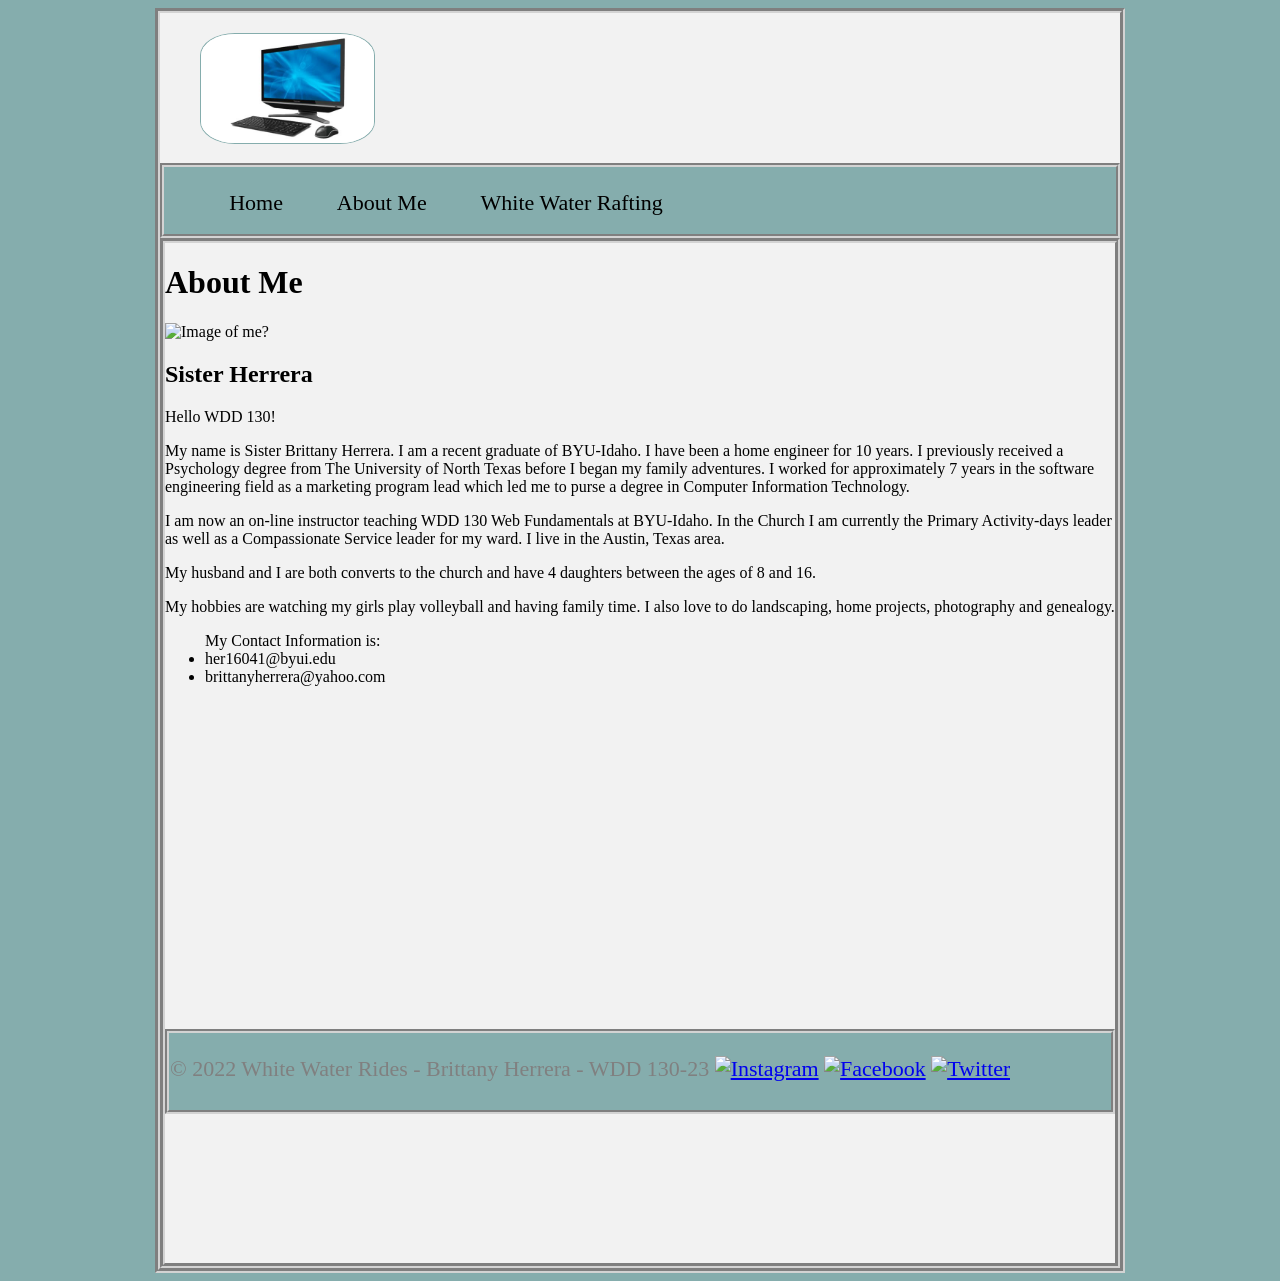
==== aboutme/index.html @ 3e1ce1b5 "chånge" ====
<!DOCTYPE html>
<html lang="en">
  <head>
    <title>White Water Rafting</title>
    <meta charset="utf-8" />
    <meta name="viewport" content="width=device-width, initial-scale=1" />
    <link rel="stylesheet" href="styles/aboutme.css" />
  </head>

  <body>
    <div id="content">
      <header>
        <div class="logo-box">
          <img alt="wdd130" src="images/download (8).jpeg">
           
          
        </div>
        <nav>
          <ul>
            <li><a href="/index.html">Home</a></li>
            <li><a href="/aboutme/index.html">About Me</a></li>
            <li><a href="/wwr/index.html">White Water Rafting</a></li>
          </ul>
        </nav>
      </header>
      <main>
   
      <div id="contentaboutme">
        
            <!-- Your code goes here -->
        <h1>About Me</h1>
      <img alt="Image of me?" src="https://cdn.glitch.com/f24b99c4-9a6f-44a2-85b4-e62d9feb5cd1%2FIMG_5135.PNG?v=1631737833513">
        <h2>Sister Herrera</h2>
        
        <p>Hello WDD 130!</p>
      <p>
        My name is Sister Brittany Herrera. I am a recent graduate of BYU-Idaho. I have been a home engineer for 10 years. I previously received a Psychology degree from The University of North Texas before I began my family adventures. I worked for approximately 7 years in the software engineering field as a marketing program lead which led me to purse a degree in Computer Information Technology. <p>
      
      </p><p>
      
      I am now an on-line instructor teaching WDD 130 Web Fundamentals at BYU-Idaho.

In the Church I am currently the Primary Activity-days leader as well as a Compassionate Service leader for my ward. I live in the Austin, Texas area. <p>
      
      </p><p>My husband and I are both converts to the church and have 4 daughters between the ages of 8 and 16.

      </p><p>
      
      My hobbies are watching my girls play volleyball and having family time. I also love to do landscaping, home projects, photography and genealogy.
      </p><ul>
      
      
My Contact Information is:
      <li>her16041@byui.edu</li>
      <li>brittanyherrera@yahoo.com</li>
      </ul></p>
 
    <div id="stuff"></div>
    <footer>
     <div id="bottom">
      

      <div class="social"> <p>
        &copy; 2022 White Water Rides - Brittany Herrera - WDD 130-23
     
      
        <a href="https://www.instagram.com/">
          <img
            src="https://cdn.glitch.me/f24b99c4-9a6f-44a2-85b4-e62d9feb5cd1%2Finstagram.jpeg?v=1634143388275"
            alt="Instagram"
        /></a>
        <a href="https://www.facebook.com">
          <img
            src="https://cdn.glitch.me/f24b99c4-9a6f-44a2-85b4-e62d9feb5cd1%2Fdownload%20(2).jpeg?v=1634144068534"
            alt="Facebook"
        /></a>
        <a href="https://www.twitter.com">
          <img
            src="https://cdn.glitch.me/f24b99c4-9a6f-44a2-85b4-e62d9feb5cd1%2Ftwitter.jpeg?v=1634143391971"
            alt="Twitter"
        /></a>
    
      </p>
     
    
  
     </footer>
    </div>
  </main>
</div>

<!-- footer info here -->
</body>
</html>
---- aboutme/styles/aboutme.css ----
@keyframes mymove {
    from {left: 0px;}
    to {left: 600px;}
  }
  .logo-box {
    height: 150px;
  }
  
  .logo-box img {
    margin-left: 40px;
    margin-top: 20px;
    border: 1px #85adad solid;
    border-radius: 20%;
    
   
    
  }
  .banner-box {
    height: 30px;
  }
  .banner-box img {
    width: 100%;
    height: 250px;
  }
  
  #bio img {
    float: left;
    margin: 0px 15px 15px 0px;
  }
  #bio h1,
  h2 {
    text-align: left;
     font-family: Georgia, Amaranth, serif; 
  }
  p {
    font-family: Times New Roman, Amaranth, serif;
  }
  nav {
    background-color: #85adad;
    font-size: 22px;
    height: 65px;
    padding: 1px;
    border-style: groove;
     color: grey;
      
      border-width: 4px;
      border-style: groove;
      border-color: lightgrey;
  }
  nav ul li {
    list-style: none;
    display: inline;
    padding: 1.1em;
    width: 40px;
  }
  nav a {
    color: black;
    text-decoration: none;
  }
  nav a:hover {
    background-color: white;
    color: grey;
    border-radius: 25px;
    border: 2px solid grey;
    padding: 4px;
    width: 150px;
    height: 150px;
  }
  .p {
    margin: 10px;
  }
  #bottom {
    background-color: #85adad;
    font-size: 22px;
    height: 75px;
    padding: 1px;
    border-style: groove;
     color: grey;
      
      border-width: 4px;
      border-style: groove;
      border-color: lightgrey;
  }
  #contentbio {
    line-height: 20px;
  }
  #content {
    max-width: 960px;
    margin: 0 auto;
    background-color: #f2f2f2;
    
   border-style: groove;
      border-color: grey;
      
      border-width: 5px;
      border-style: groove;
      border-color: lightgrey;
          
  
  }      
  
  #stuff {
    height: 327px;
  }
  #contentaboutme {
    max-width: 960px;
    margin: 0 auto;
    background-color: #f2f2f2;
    
   border-style: groove;
      border-color: grey;
      
      border-width: 5px;
      border-style: groove;
      border-color: lightgrey;
      height: 1020px;
  }
  body {
    background-color: #85adad;
    font-family: Georgia, Amaranth, serif
  }
  .logo-box img {
    width: 18%;
  }
  .home-grid {
    display: grid;
    grid-template-columns: 1fr 1fr 1fr 1fr;
    grid-template-rows: 200px 250px 250px 100px 100px 245px 140px;
    grid-gap: 10px;
  }
  
  .home-headline-1 {
    grid-column: 1/5;
    grid-row: 1/2;
    background-color: #85adad;
    height: 65px;
    margin-top: 215px;
   font-family: Amaranth, serif, ariel; 
     border-color: grey;
      text-align: center;
      border-width: 4px;
      border-style: groove;
      border-color: lightgrey;
  
  }
  .home-headline-1 h2 {
    margin-left: 1.5em;
    margin-bottom: 1em;
    font-family: Amaranth, serif, ariel; 
  }
  .home-right-img {
    grid-column: 3/5;
    grid-row: 2/4;
    width: 90%;
    margin-top: 110px;
    margin-left: 5px;
    box-shadow: 10px 10px 5px lightblue;
    border-radius: 15px;
    border: 2px solid lightgrey;
   
  
  }
  .home-headline-2 {
    grid-column: 1/5;
    grid-row: 3/4;
    background-color: #85adad;
    height: 65px;
    margin-top: 215px;
    border-style: groove;
  }
  .home-headline-2 h2 {
    margin-left: 1.5em;
  }
  .home-left-img {
    margin-left: 40px;
    grid-column: 1/3;
    grid-row: 4/6;
    width: 90%;
    border: 2px solid lightgrey;
    margin-top: 65px;
    box-shadow: 10px 10px 5px lightblue;
    border-radius: 15px;
  }
  .home-paragraph-1 {
    grid-column: 1/3;
    grid-row: 2/3;
    margin-left: 30px;
    padding-top: 100px;
  }
  .home-paragraph-2 {
    grid-column: 3/5;
    grid-row: 4/5;
    width: 80%;
    padding-top: 5em;
    margin-left: 3em;
    line-height: 1.25em;
  }
  .home-headline-3 {
    grid-column: 1/5;
    grid-row: 6/7;
    
    background-color: #85adad;
    height: 65px;
    margin-top: 215px;
    border-style: groove;
    
  }
  .home-headline-3 #div1, #div2, #div3, #div4, #div5 {
    
  
    margin-bottom: 1em;
    margin-left: 14px;
    width: 50px;
    height: 50px;
    display: inline-block;
    font-weight: bold;
    position: relative;
    animation: mymove 5s infinite;
     
  }
  .home-headline-3 #div1 img {
    width: 90%;
    height: 90%;
    margin-top: 10px;
    margin-bottom: -1em;
  }
  
  .home-headline-3 #div2 h2, .home-headline-3 #div3 h2, .home-headline-3 #div4 h2,  .home-headline-3 #div5 h2 {
    padding-left: 15px;
  }
  
  .home-headline-3 #div1 img {animation-timing-function: linear;}
  .home-headline-3 #div2 h2 {animation-timing-function: ease;}
  .home-headline-3 #div3 h2 {animation-timing-function: ease-in;}
  .home-headline-3 #div4 h2 {animation-timing-function: ease-out;}
  .home-headline-3 #div5 h2 {animation-timing-function: ease-in-out;}
  
  
  
   .home-paragraph-3 {
    grid-column: 1/5;
    grid-row: 5/6;
    margin-left: 200px;
     margin-top: 40px;
  }
  
  .home-grid footer {
    background-color: #85adad;
    height: 100px;
   
    grid-column: 1/5;
    grid-row: 8/9;
   border-style: groove;
   
  }
  
  .home-grid footer ul li {
    list-style: none;
    display: inline;
  }
  .home-grid footer p {
    margin-top: 25px;
    padding: 0.05px;
    margin-left: 2px;
    padding-left: 25px;
  }
  
  .home-grid footer .social {
    float: right;
    margin: 0.5em;
    display: inline;
  
  }
  .home-grid footer .social img {
      border-radius: 10px;
  }
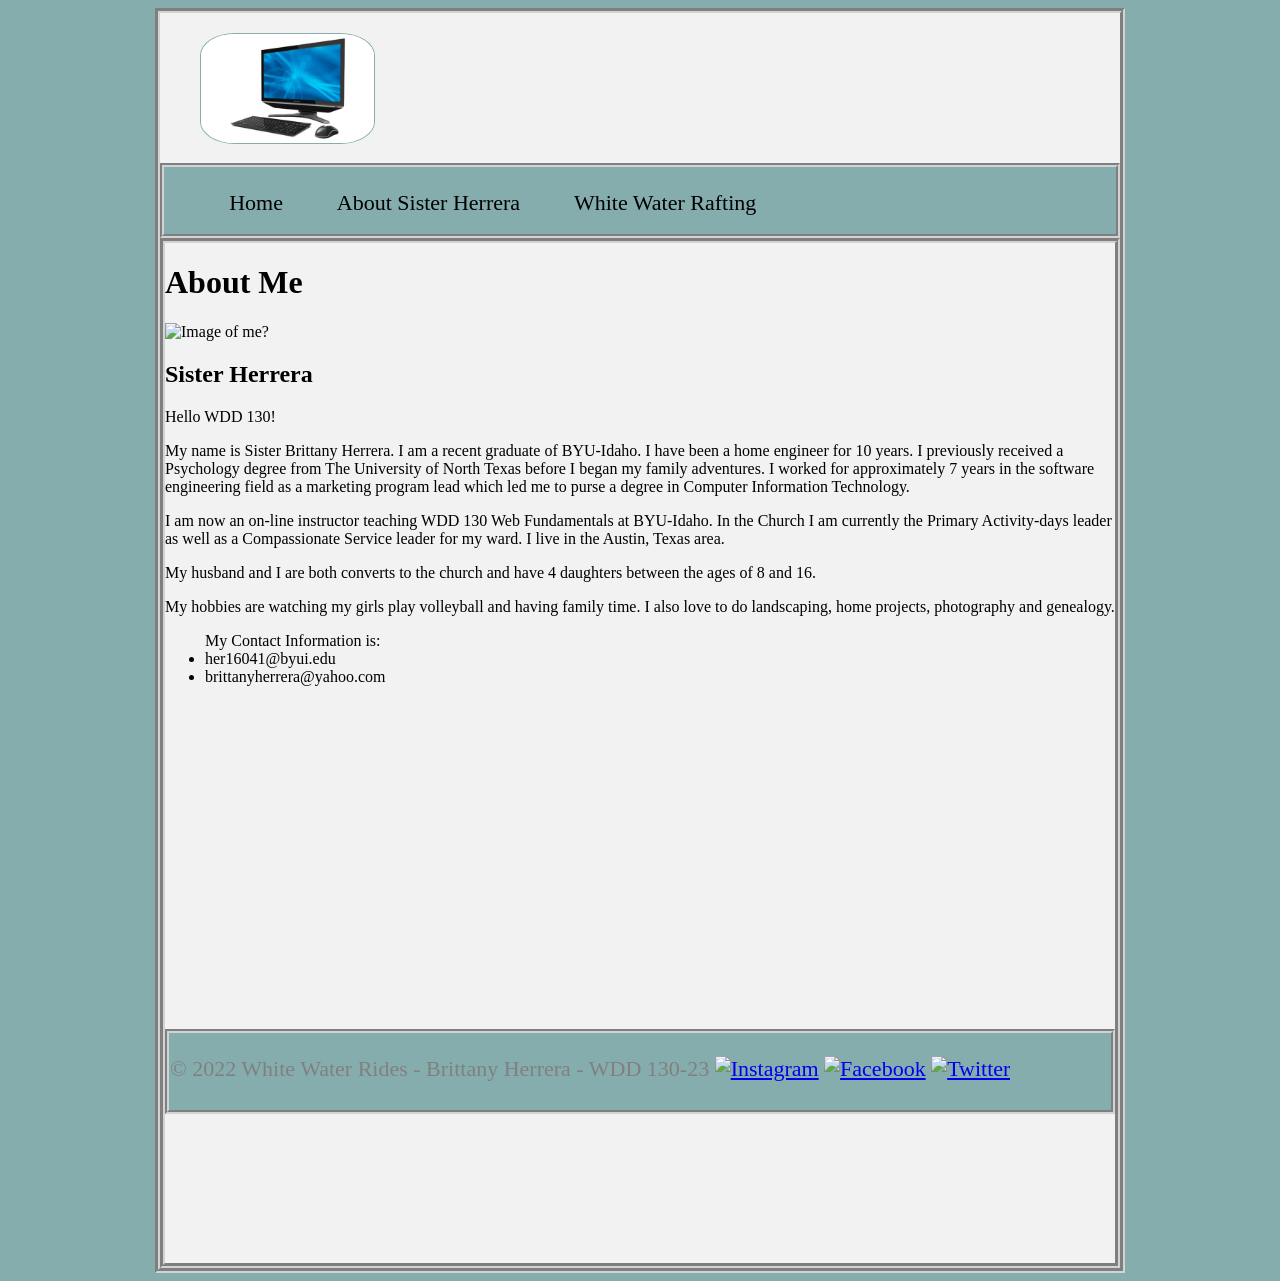
==== commit 39db0782: "update" ====
--- a/aboutme/index.html
+++ b/aboutme/index.html
@@ -18,7 +18,7 @@
         <nav>
           <ul>
             <li><a href="/index.html">Home</a></li>
-            <li><a href="/aboutme/index.html">About Me</a></li>
+            <li><a href="/aboutme/index.html">About Sister Herrera</a></li>
             <li><a href="/wwr/index.html">White Water Rafting</a></li>
           </ul>
         </nav>
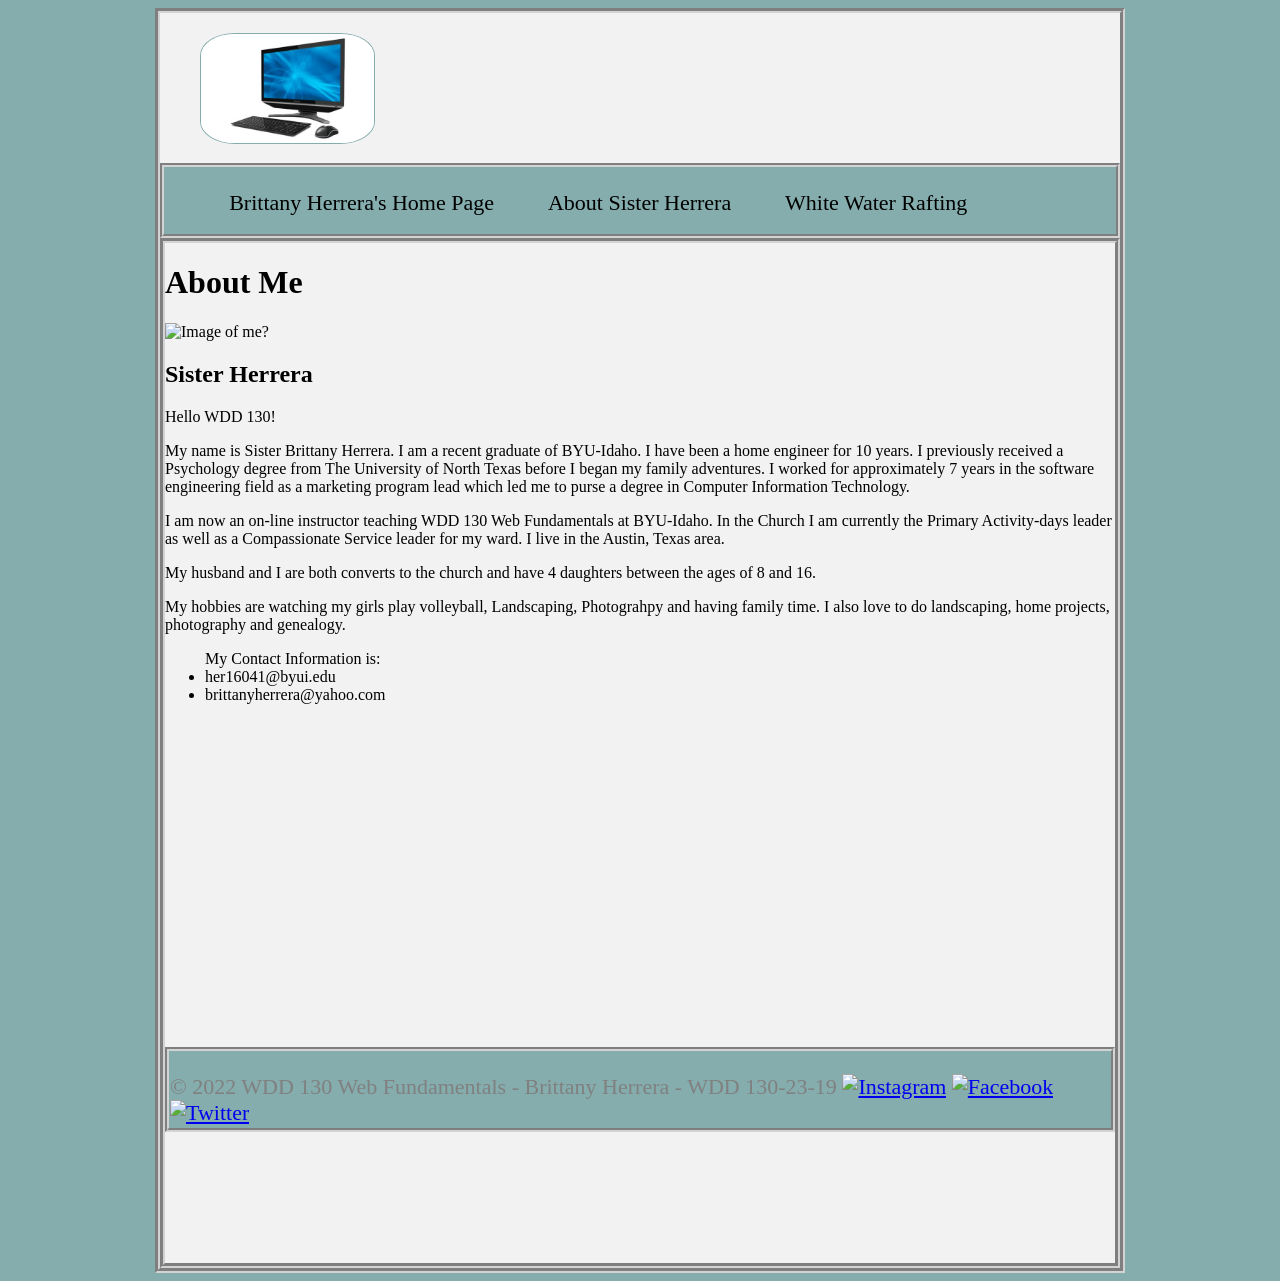
==== commit 388586d0: "update" ====
--- a/aboutme/index.html
+++ b/aboutme/index.html
@@ -17,7 +17,7 @@
         </div>
         <nav>
           <ul>
-            <li><a href="/index.html">Home</a></li>
+            <li><a href="/index.html">Brittany Herrera's Home Page</a></li>
             <li><a href="/aboutme/index.html">About Sister Herrera</a></li>
             <li><a href="/wwr/index.html">White Water Rafting</a></li>
           </ul>
@@ -46,7 +46,7 @@
 
       </p><p>
       
-      My hobbies are watching my girls play volleyball and having family time. I also love to do landscaping, home projects, photography and genealogy.
+      My hobbies are watching my girls play volleyball, Landscaping, Photograhpy and having family time. I also love to do landscaping, home projects, photography and genealogy.
       </p><ul>
       
       
@@ -61,7 +61,7 @@
       
 
       <div class="social"> <p>
-        &copy; 2022 White Water Rides - Brittany Herrera - WDD 130-23
+        &copy; 2022 WDD 130 Web Fundamentals - Brittany Herrera - WDD 130-23-19
      
       
         <a href="https://www.instagram.com/">
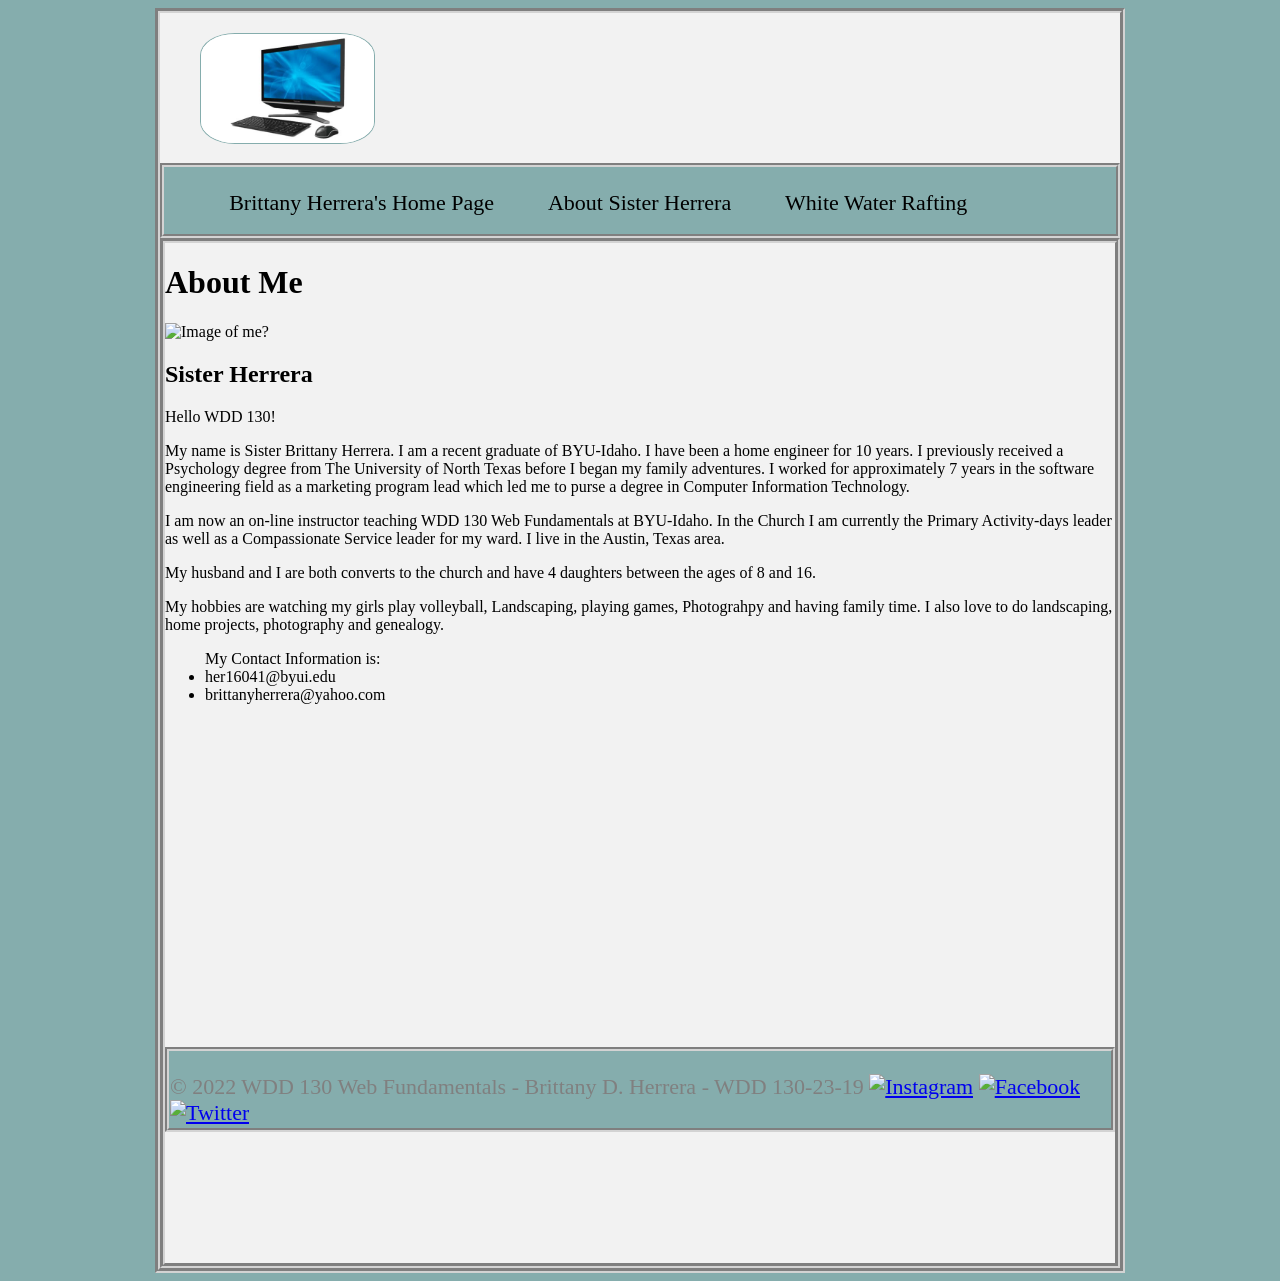
==== commit d06ceb7e: "update" ====
--- a/aboutme/index.html
+++ b/aboutme/index.html
@@ -46,7 +46,7 @@
 
       </p><p>
       
-      My hobbies are watching my girls play volleyball, Landscaping, Photograhpy and having family time. I also love to do landscaping, home projects, photography and genealogy.
+      My hobbies are watching my girls play volleyball, Landscaping, playing games, Photograhpy and having family time. I also love to do landscaping, home projects, photography and genealogy.
       </p><ul>
       
       
@@ -61,7 +61,7 @@
       
 
       <div class="social"> <p>
-        &copy; 2022 WDD 130 Web Fundamentals - Brittany Herrera - WDD 130-23-19
+        &copy; 2022 WDD 130 Web Fundamentals - Brittany D. Herrera - WDD 130-23-19
      
       
         <a href="https://www.instagram.com/">
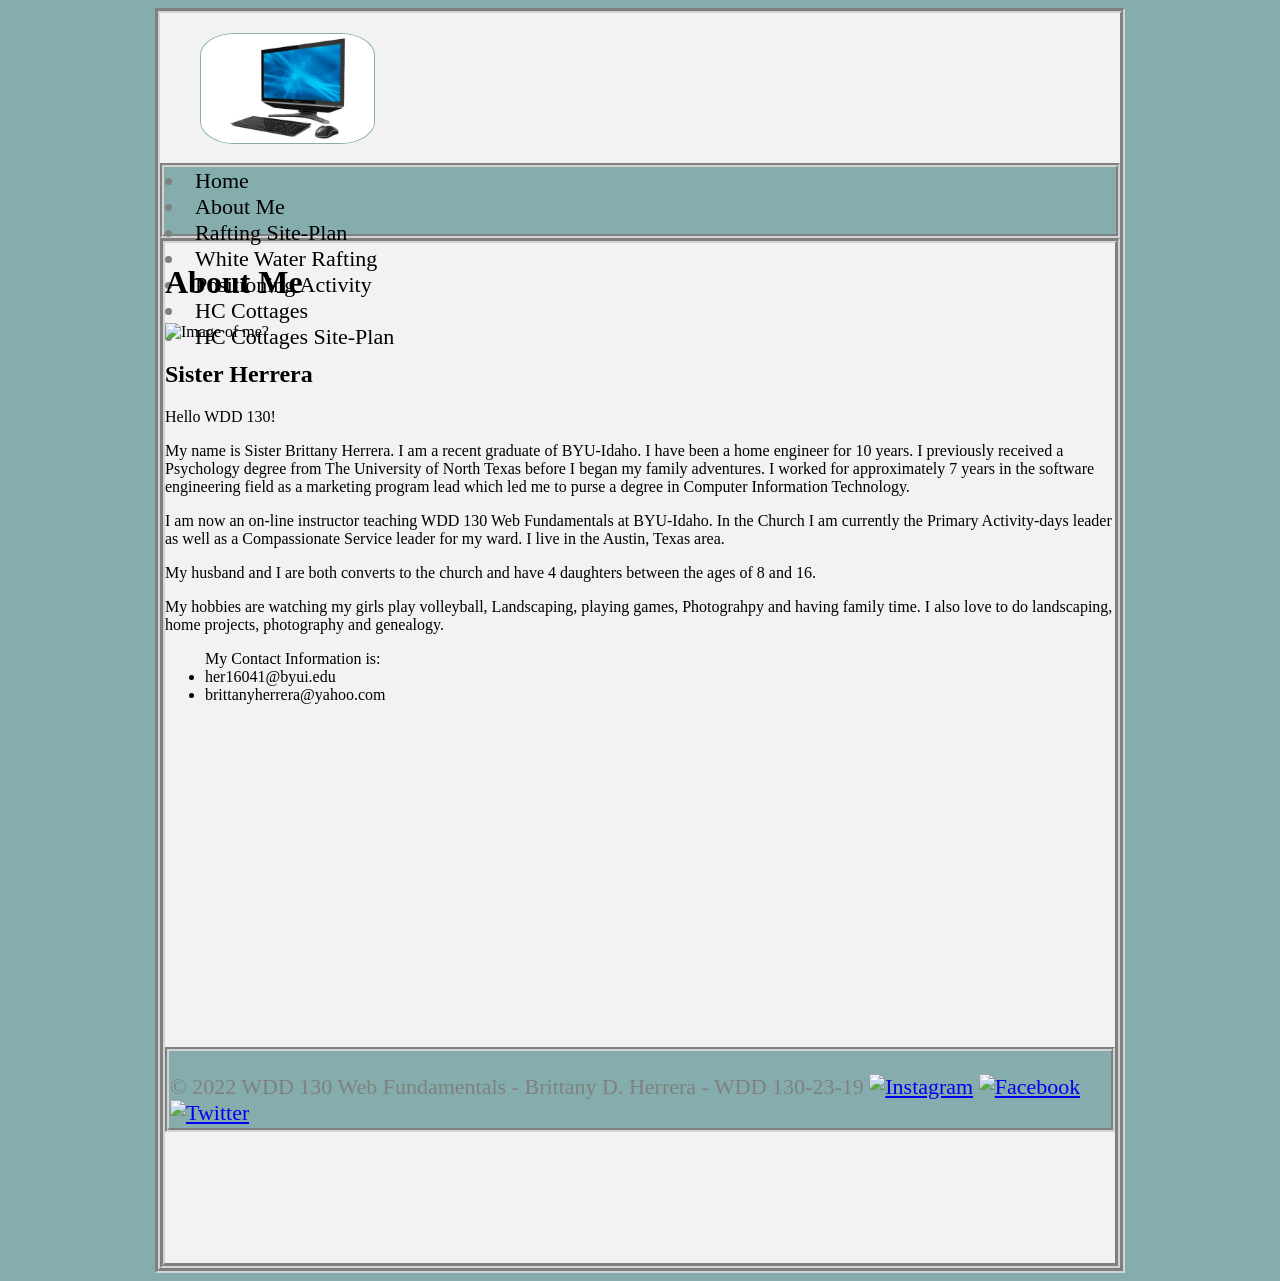
==== commit 65f4c56e: "update" ====
--- a/aboutme/index.html
+++ b/aboutme/index.html
@@ -16,11 +16,13 @@
           
         </div>
         <nav>
-          <ul>
-            <li><a href="/index.html">Brittany Herrera's Home Page</a></li>
-            <li><a href="/aboutme/index.html">About Sister Herrera</a></li>
-            <li><a href="/wwr/index.html">White Water Rafting</a></li>
-          </ul>
+        <li><a href="index.html">Home</a></li>
+        <li><a href="aboutme/index.html">About Me</a></li>
+        <li><a href="wwr/site-plan-rafting.html">Rafting Site-Plan</a></li>
+        <li><a href="wwr/index.html">White Water Rafting</a></li>
+        <li><a href="positioning.html">Positioning Activity</a></li>
+        <li><a href="hccottages/index.html">HC Cottages</a></li>
+        <li><a href="hccottages/site-plan-cottages.html">HC Cottages Site-Plan</a></li>
         </nav>
       </header>
       <main>
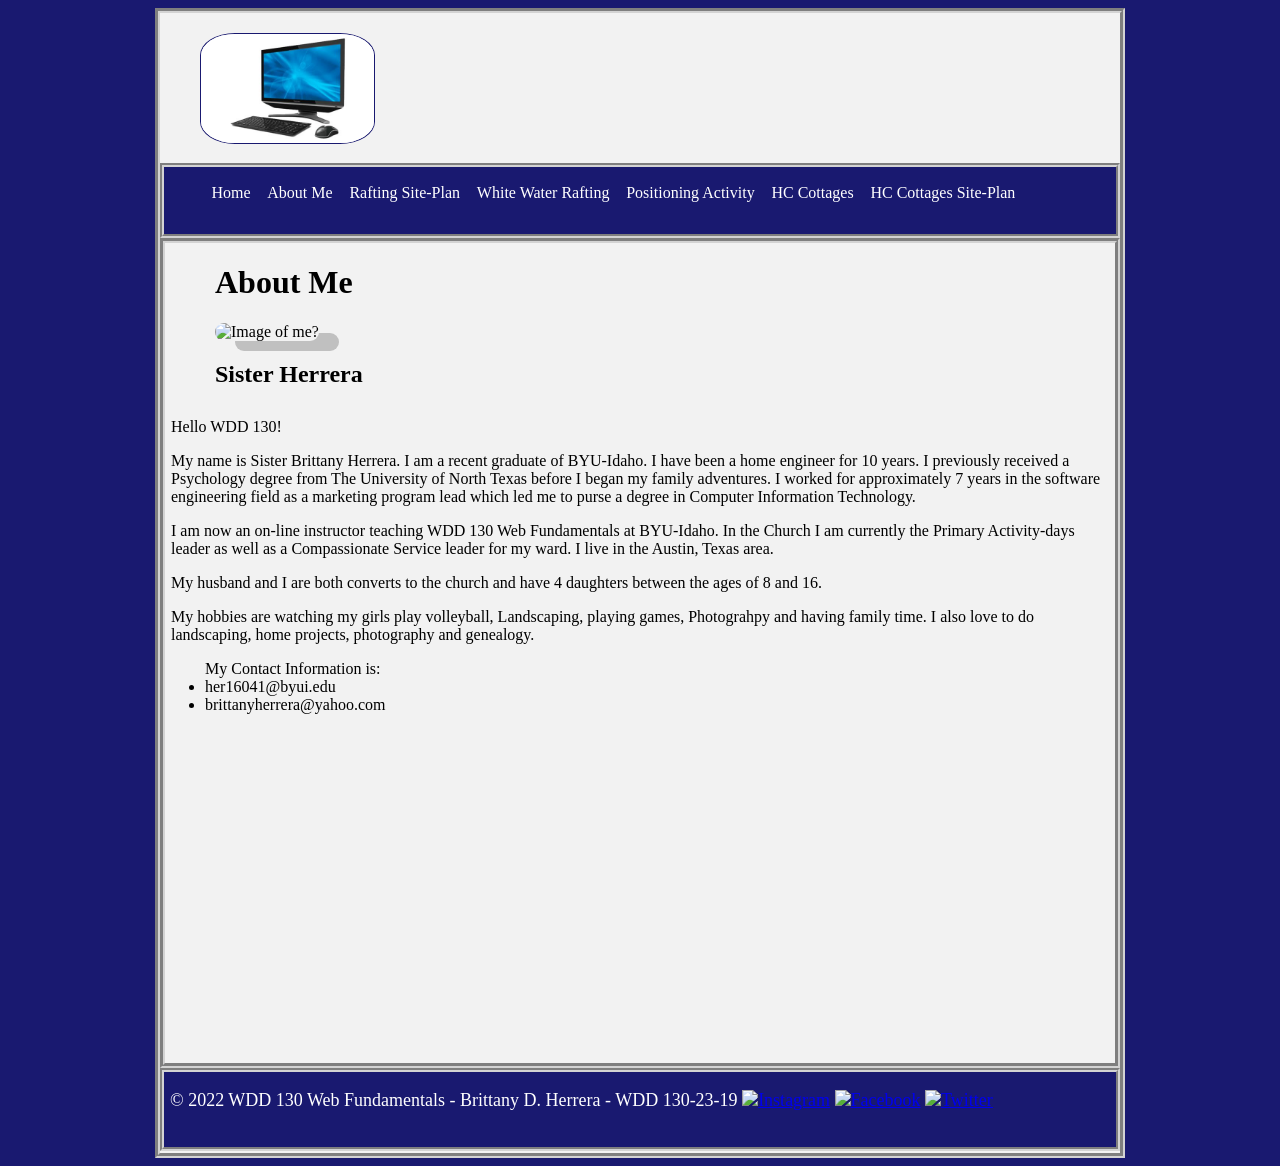
==== commit 37967d03: "update" ====
--- a/aboutme/index.html
+++ b/aboutme/index.html
@@ -12,17 +12,17 @@
       <header>
         <div class="logo-box">
           <img alt="wdd130" src="images/download (8).jpeg">
-           
-          
         </div>
         <nav>
-        <li><a href="index.html">Home</a></li>
-        <li><a href="aboutme/index.html">About Me</a></li>
-        <li><a href="wwr/site-plan-rafting.html">Rafting Site-Plan</a></li>
-        <li><a href="wwr/index.html">White Water Rafting</a></li>
-        <li><a href="positioning.html">Positioning Activity</a></li>
-        <li><a href="hccottages/index.html">HC Cottages</a></li>
-        <li><a href="hccottages/site-plan-cottages.html">HC Cottages Site-Plan</a></li>
+          <ul>
+        <li><a href="../index.html">Home</a></li>
+        <li><a href="index.html">About Me</a></li>
+        <li><a href="../wwr/site-plan-rafting.html">Rafting Site-Plan</a></li>
+        <li><a href="../wwr/index.html">White Water Rafting</a></li>
+        <li><a href="../positioning.html">Positioning Activity</a></li>
+        <li><a href="../hccottages/index.html">HC Cottages</a></li>
+        <li><a href="../hccottages/cottages-site-plan.html">HC Cottages Site-Plan</a></li>
+        </ul>
         </nav>
       </header>
       <main>
@@ -57,7 +57,7 @@
       <li>brittanyherrera@yahoo.com</li>
       </ul></p>
  
-    <div id="stuff"></div>
+    </div>
     <footer>
      <div id="bottom">
       
@@ -85,9 +85,8 @@
       </p>
      
     
-  
      </footer>
-    </div>
+   
   </main>
 </div>
 
--- a/aboutme/styles/aboutme.css
+++ b/aboutme/styles/aboutme.css
@@ -10,10 +10,8 @@
   .logo-box img {
     margin-left: 40px;
     margin-top: 20px;
-    border: 1px #85adad solid;
+    border: 1px midnightblue solid;
     border-radius: 20%;
-    
-   
     
   }
   .banner-box {
@@ -23,46 +21,60 @@
     width: 100%;
     height: 250px;
   }
+  #contentaboutme img {
+    border-radius: 15px;
+    margin-left: 50px;
+    box-shadow: 20px 10px silver;
+    width: 17%;
+    height: 34%;
   
+  }
   #bio img {
     float: left;
     margin: 0px 15px 15px 0px;
+   
+  }
+  h1 {
+    padding-left: 50px;
   }
   #bio h1,
   h2 {
     text-align: left;
      font-family: Georgia, Amaranth, serif; 
+     padding-left: 50px;
+     padding-bottom: 10px;
   }
   p {
     font-family: Times New Roman, Amaranth, serif;
+    padding-left: 6px;
   }
   nav {
-    background-color: #85adad;
-    font-size: 22px;
+    background-color: midnightblue;
+    font-size: 16px;
     height: 65px;
     padding: 1px;
     border-style: groove;
-     color: grey;
-      
-      border-width: 4px;
-      border-style: groove;
-      border-color: lightgrey;
+    color: white;
+    border-width: 4px;
+    border-style: groove;
+    border-color: lightgrey;
   }
+
   nav ul li {
     list-style: none;
     display: inline;
-    padding: 1.1em;
-    width: 40px;
+    padding: .40em;
+    width: 20px;
   }
   nav a {
-    color: black;
+    color: white;
     text-decoration: none;
   }
   nav a:hover {
     background-color: white;
-    color: grey;
+    color: midnightblue;
     border-radius: 25px;
-    border: 2px solid grey;
+    border: 2px solid midnightblue;
     padding: 4px;
     width: 150px;
     height: 150px;
@@ -71,16 +83,16 @@
     margin: 10px;
   }
   #bottom {
-    background-color: #85adad;
-    font-size: 22px;
+    background-color: midnightblue;
+    font-size: 18px;
     height: 75px;
-    padding: 1px;
     border-style: groove;
-     color: grey;
-      
-      border-width: 4px;
-      border-style: groove;
-      border-color: lightgrey;
+    color: white;
+    border-width: 4px;
+    border-style: groove;
+    border-color: lightgrey;
+   
+   
   }
   #contentbio {
     line-height: 20px;
@@ -89,189 +101,37 @@
     max-width: 960px;
     margin: 0 auto;
     background-color: #f2f2f2;
-    
-   border-style: groove;
-      border-color: grey;
-      
-      border-width: 5px;
-      border-style: groove;
-      border-color: lightgrey;
-          
+    border-style: groove;
+    border-color: grey;
+    border-width: 5px;
+    border-style: groove;
+    border-color: lightgrey;
+    height: 1140px; 
   
   }      
   
   #stuff {
-    height: 327px;
+    height: 357px;
   }
+
   #contentaboutme {
     max-width: 960px;
     margin: 0 auto;
     background-color: #f2f2f2;
+    border-style: groove;
+    border-color: grey;
+    border-width: 5px;
+    border-style: groove;
+    border-color: lightgrey;
+    height: 820px;
+  }
+
+  body {
+    background-color: midnightblue;
+    font-family: Georgia, Amaranth, serif;
     
-   border-style: groove;
-      border-color: grey;
-      
-      border-width: 5px;
-      border-style: groove;
-      border-color: lightgrey;
-      height: 1020px;
-  }
-  body {
-    background-color: #85adad;
-    font-family: Georgia, Amaranth, serif
   }
   .logo-box img {
     width: 18%;
   }
-  .home-grid {
-    display: grid;
-    grid-template-columns: 1fr 1fr 1fr 1fr;
-    grid-template-rows: 200px 250px 250px 100px 100px 245px 140px;
-    grid-gap: 10px;
-  }
-  
-  .home-headline-1 {
-    grid-column: 1/5;
-    grid-row: 1/2;
-    background-color: #85adad;
-    height: 65px;
-    margin-top: 215px;
-   font-family: Amaranth, serif, ariel; 
-     border-color: grey;
-      text-align: center;
-      border-width: 4px;
-      border-style: groove;
-      border-color: lightgrey;
-  
-  }
-  .home-headline-1 h2 {
-    margin-left: 1.5em;
-    margin-bottom: 1em;
-    font-family: Amaranth, serif, ariel; 
-  }
-  .home-right-img {
-    grid-column: 3/5;
-    grid-row: 2/4;
-    width: 90%;
-    margin-top: 110px;
-    margin-left: 5px;
-    box-shadow: 10px 10px 5px lightblue;
-    border-radius: 15px;
-    border: 2px solid lightgrey;
-   
-  
-  }
-  .home-headline-2 {
-    grid-column: 1/5;
-    grid-row: 3/4;
-    background-color: #85adad;
-    height: 65px;
-    margin-top: 215px;
-    border-style: groove;
-  }
-  .home-headline-2 h2 {
-    margin-left: 1.5em;
-  }
-  .home-left-img {
-    margin-left: 40px;
-    grid-column: 1/3;
-    grid-row: 4/6;
-    width: 90%;
-    border: 2px solid lightgrey;
-    margin-top: 65px;
-    box-shadow: 10px 10px 5px lightblue;
-    border-radius: 15px;
-  }
-  .home-paragraph-1 {
-    grid-column: 1/3;
-    grid-row: 2/3;
-    margin-left: 30px;
-    padding-top: 100px;
-  }
-  .home-paragraph-2 {
-    grid-column: 3/5;
-    grid-row: 4/5;
-    width: 80%;
-    padding-top: 5em;
-    margin-left: 3em;
-    line-height: 1.25em;
-  }
-  .home-headline-3 {
-    grid-column: 1/5;
-    grid-row: 6/7;
-    
-    background-color: #85adad;
-    height: 65px;
-    margin-top: 215px;
-    border-style: groove;
-    
-  }
-  .home-headline-3 #div1, #div2, #div3, #div4, #div5 {
-    
-  
-    margin-bottom: 1em;
-    margin-left: 14px;
-    width: 50px;
-    height: 50px;
-    display: inline-block;
-    font-weight: bold;
-    position: relative;
-    animation: mymove 5s infinite;
-     
-  }
-  .home-headline-3 #div1 img {
-    width: 90%;
-    height: 90%;
-    margin-top: 10px;
-    margin-bottom: -1em;
-  }
-  
-  .home-headline-3 #div2 h2, .home-headline-3 #div3 h2, .home-headline-3 #div4 h2,  .home-headline-3 #div5 h2 {
-    padding-left: 15px;
-  }
-  
-  .home-headline-3 #div1 img {animation-timing-function: linear;}
-  .home-headline-3 #div2 h2 {animation-timing-function: ease;}
-  .home-headline-3 #div3 h2 {animation-timing-function: ease-in;}
-  .home-headline-3 #div4 h2 {animation-timing-function: ease-out;}
-  .home-headline-3 #div5 h2 {animation-timing-function: ease-in-out;}
-  
-  
-  
-   .home-paragraph-3 {
-    grid-column: 1/5;
-    grid-row: 5/6;
-    margin-left: 200px;
-     margin-top: 40px;
-  }
-  
-  .home-grid footer {
-    background-color: #85adad;
-    height: 100px;
-   
-    grid-column: 1/5;
-    grid-row: 8/9;
-   border-style: groove;
-   
-  }
-  
-  .home-grid footer ul li {
-    list-style: none;
-    display: inline;
-  }
-  .home-grid footer p {
-    margin-top: 25px;
-    padding: 0.05px;
-    margin-left: 2px;
-    padding-left: 25px;
-  }
-  
-  .home-grid footer .social {
-    float: right;
-    margin: 0.5em;
-    display: inline;
-  
-  }
-  .home-grid footer .social img {
-      border-radius: 10px;
-  }+
